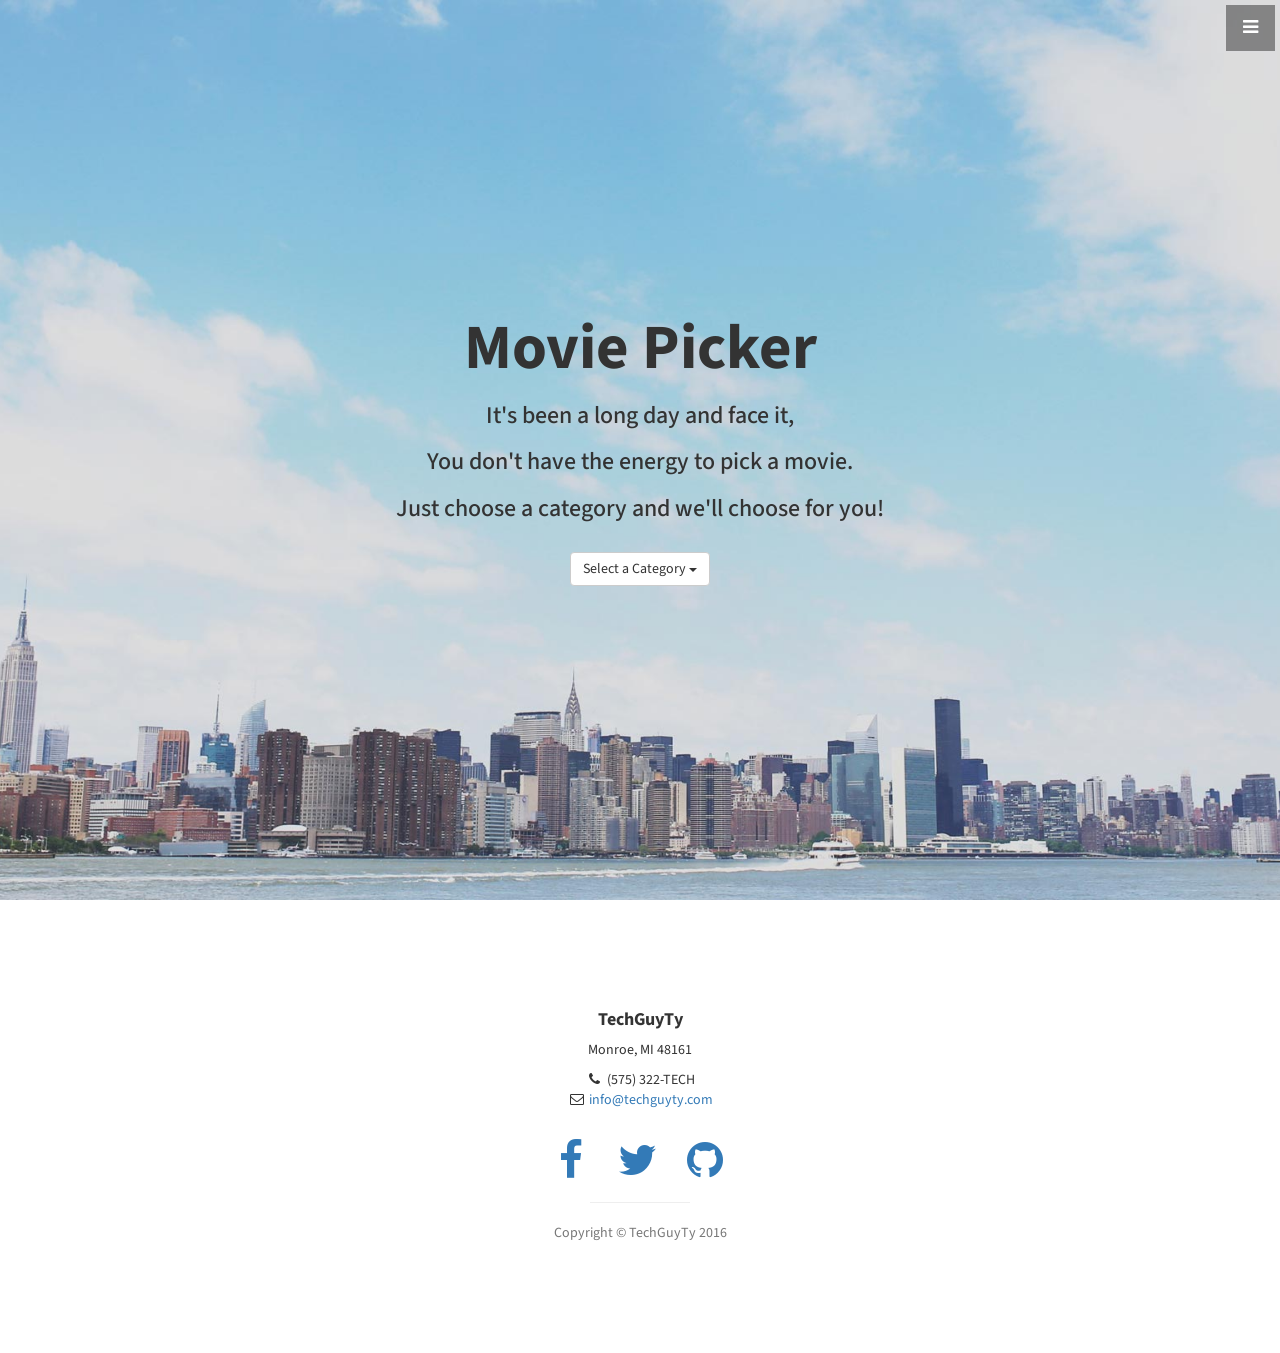
==== WebContent/index.html @ 5c064c35 "." ====
<!DOCTYPE html>
<html lang="en">

<head>

    <meta charset="utf-8">
    <meta http-equiv="X-UA-Compatible" content="IE=edge">
    <meta name="viewport" content="width=device-width, initial-scale=1">
    <meta name="description" content="">
    <meta name="author" content="">

    <title>Stylish Portfolio - Start Bootstrap Theme</title>

    <!-- Bootstrap Core CSS -->
    <link href="css/bootstrap.min.css" rel="stylesheet">

    <!-- Custom CSS -->
    <link href="css/stylish-portfolio.css" rel="stylesheet">

    <!-- Custom Fonts -->
    <link href="font-awesome/css/font-awesome.min.css" rel="stylesheet" type="text/css">
    <link href="http://fonts.googleapis.com/css?family=Source+Sans+Pro:300,400,700,300italic,400italic,700italic" rel="stylesheet" type="text/css">

    <!-- HTML5 Shim and Respond.js IE8 support of HTML5 elements and media queries -->
    <!-- WARNING: Respond.js doesn't work if you view the page via file:// -->
    <!--[if lt IE 9]>
        <script src="https://oss.maxcdn.com/libs/html5shiv/3.7.0/html5shiv.js"></script>
        <script src="https://oss.maxcdn.com/libs/respond.js/1.4.2/respond.min.js"></script>
    <![endif]-->

</head>

<body>

    <!-- Navigation -->
    <a id="menu-toggle" href="#" class="btn btn-dark btn-lg toggle"><i class="fa fa-bars"></i></a>
    <nav id="sidebar-wrapper">
        <ul class="sidebar-nav">
            <a id="menu-close" href="#" class="btn btn-light btn-lg pull-right toggle"><i class="fa fa-times"></i></a>
            <li class="sidebar-brand">
                <a href="#top"  onclick = $("#menu-close").click(); >Movie Picker</a>
            </li>
            <li>
                <a href="#top" onclick = $("#menu-close").click(); >Home</a>
            </li>
            <li>
                <a href="#about" onclick = $("#menu-close").click(); >Browse All Movies</a>
            </li>
            <li>
                <a href="#portfolio" onclick = $("#menu-close").click(); >Portfolio(github link?)</a>
            </li>
            <li>
                <a href="#contact" onclick = $("#menu-close").click(); >Contact(sep page)</a>
            </li>
        </ul>
    </nav>

    <!-- Header -->
    <header id="top" class="header">
        <div class="text-vertical-center">
            <h1>Movie Picker</h1>
            <h3>It's been a long day and face it,</h3>
            <h3>You don't have the energy to pick a movie.</h3>
            <h3>Just choose a category and we'll choose for you!</h3>


            <br>
            <div class="container">
  <div class="dropdown">
    <button class="btn btn-default dropdown-toggle" type="button" data-toggle="dropdown">Select a Category
    <span class="caret"></span></button>
    <ul class="dropdown-menu">
      <li class="dropdown-header">Dropdown header 1</li>

      <li class="divider"></li>
      <li class="dropdown-header">Dropdown header 2</li>
      <li><a href="#">Database will fill</a></li>
        <li><a href="#">These values for us!</a></li>
        <li><a href="#">Hooray for MySQL and such</a></li>
    </ul>
  </div>
</div>
        </div>
    </header>




    <!-- Footer -->
    <footer>
        <div class="container">
            <div class="row">
                <div class="col-lg-10 col-lg-offset-1 text-center">
                    <h4><strong>TechGuyTy</strong>
                    </h4>
                    <p>Monroe, MI 48161</p>
                    <ul class="list-unstyled">
                        <li><i class="fa fa-phone fa-fw"></i> (575) 322-TECH</li>
                        <li><i class="fa fa-envelope-o fa-fw"></i>  <a href="mailto:name@example.com">info@techguyty.com</a>
                        </li>
                    </ul>
                    <br>
                    <ul class="list-inline">
                        <li>
                            <a href="https://www.facebook.com/people/Tyler-Hensley/100011793132389"><i class="fa fa-facebook fa-fw fa-3x"></i></a>
                        </li>
                        <li>
                            <a href="https://twitter.com/TechGuy_Ty"><i class="fa fa-twitter fa-fw fa-3x"></i></a>
                        </li>
                        <li>
                            <a href="https://github.com/TechGuyTy"><i class="fa fa-github fa-fw fa-3x"></i></a>
                        </li>
                    </ul>
                    <hr class="small">
                    <p class="text-muted">Copyright &copy; TechGuyTy 2016</p>
                </div>
            </div>
        </div>
    </footer>

    <!-- jQuery -->
    <script src="js/jquery.js"></script>

    <!-- Bootstrap Core JavaScript -->
    <script src="js/bootstrap.min.js"></script>

    <!-- Custom Theme JavaScript -->
    <script>
    // Closes the sidebar menu
    $("#menu-close").click(function(e) {
        e.preventDefault();
        $("#sidebar-wrapper").toggleClass("active");
    });

    // Opens the sidebar menu
    $("#menu-toggle").click(function(e) {
        e.preventDefault();
        $("#sidebar-wrapper").toggleClass("active");
    });

    // Scrolls to the selected menu item on the page
    $(function() {
        $('a[href*=#]:not([href=#])').click(function() {
            if (location.pathname.replace(/^\//, '') == this.pathname.replace(/^\//, '') || location.hostname == this.hostname) {

                var target = $(this.hash);
                target = target.length ? target : $('[name=' + this.hash.slice(1) + ']');
                if (target.length) {
                    $('html,body').animate({
                        scrollTop: target.offset().top
                    }, 1000);
                    return false;
                }
            }
        });
    });
    </script>

</body>

</html>
---- WebContent/css/stylish-portfolio.css ----
/*!
 * Start Bootstrap - Stylish Portfolio Bootstrap Theme (http://startbootstrap.com)
 * Code licensed under the Apache License v2.0.
 * For details, see http://www.apache.org/licenses/LICENSE-2.0.
 */

/* Global Styles */

html,
body {
    width: 100%;
    height: 100%;
}

body {
    font-family: "Source Sans Pro","Helvetica Neue",Helvetica,Arial,sans-serif;
}

.text-vertical-center {
    display: table-cell;
    text-align: center;
    vertical-align: middle;
}

.text-vertical-center h1 {
    margin: 0;
    padding: 0;
    font-size: 4.5em;
    font-weight: 700;
}

/* Custom Button Styles */

.btn-dark {
    border-radius: 0;
    color: #fff;
    background-color: rgba(0,0,0,0.4);
}

.btn-dark:hover,
.btn-dark:focus,
.btn-dark:active {
    color: #fff;
    background-color: rgba(0,0,0,0.7);
}

.btn-light {
    border-radius: 0;
    color: #333;
    background-color: rgb(255,255,255);
}

.btn-light:hover,
.btn-light:focus,
.btn-light:active {
    color: #333;
    background-color: rgba(255,255,255,0.8);
}

/* Custom Horizontal Rule */

hr.small {
    max-width: 100px;
}

/* Side Menu */

#sidebar-wrapper {
    z-index: 1000;
    position: fixed;
    right: 0;
    width: 250px;
    height: 100%;
    margin-right: -250px;
    overflow-y: auto;
    background: #222;
    -webkit-transition: all 0.4s ease 0s;
    -moz-transition: all 0.4s ease 0s;
    -ms-transition: all 0.4s ease 0s;
    -o-transition: all 0.4s ease 0s;
    transition: all 0.4s ease 0s;
}

.sidebar-nav {
    position: absolute;
    top: 0;
    width: 250px;
    margin: 0;
    padding: 0;
    list-style: none;
}

.sidebar-nav li {
    text-indent: 20px;
    line-height: 40px;
}

.sidebar-nav li a {
    display: block;
    text-decoration: none;
    color: #999;
}

.sidebar-nav li a:hover {
    text-decoration: none;
    color: #fff;
    background: rgba(255,255,255,0.2);
}

.sidebar-nav li a:active,
.sidebar-nav li a:focus {
    text-decoration: none;
}

.sidebar-nav > .sidebar-brand {
    height: 55px;
    font-size: 18px;
    line-height: 55px;
}

.sidebar-nav > .sidebar-brand a {
    color: #999;
}

.sidebar-nav > .sidebar-brand a:hover {
    color: #fff;
    background: none;
}

#menu-toggle {
    z-index: 1;
    position: fixed;
    top: 0;
    right: 0;
}

#sidebar-wrapper.active {
    right: 250px;
    width: 250px;
    -webkit-transition: all 0.4s ease 0s;
    -moz-transition: all 0.4s ease 0s;
    -ms-transition: all 0.4s ease 0s;
    -o-transition: all 0.4s ease 0s;
    transition: all 0.4s ease 0s;
}

.toggle {
    margin: 5px 5px 0 0;
}

/* Header */

.header {
    display: table;
    position: relative;
    width: 100%;
    height: 100%;
    background: url(../img/bg.jpg) no-repeat center center scroll;
    -webkit-background-size: cover;
    -moz-background-size: cover;
    background-size: cover;
    -o-background-size: cover;
}

/* About */

.about {
    padding: 50px 0;
}

/* Services */

.services {
    padding: 50px 0;
}

.service-item {
    margin-bottom: 30px;
}

/* Callout */

.callout {
    display: table;
    width: 100%;
    height: 400px;
    color: #fff;
    background: url(../img/callout.jpg) no-repeat center center scroll;
    -webkit-background-size: cover;
    -moz-background-size: cover;
    background-size: cover;
    -o-background-size: cover;
}

/* Portfolio */

.portfolio {
    padding: 50px 0;
}

.portfolio-item {
    margin-bottom: 30px;
}

.img-portfolio {
    margin: 0 auto;
}

.img-portfolio:hover {
    opacity: 0.8;
}

/* Call to Action */

.call-to-action {
    padding: 50px 0;
}

.call-to-action .btn {
    margin: 10px;
}

/* Map */

.map {
    height: 500px;
}

@media(max-width:768px) {
    .map {
        height: 75%;
    }
}

/* Footer */

footer {
    padding: 100px 0;
}
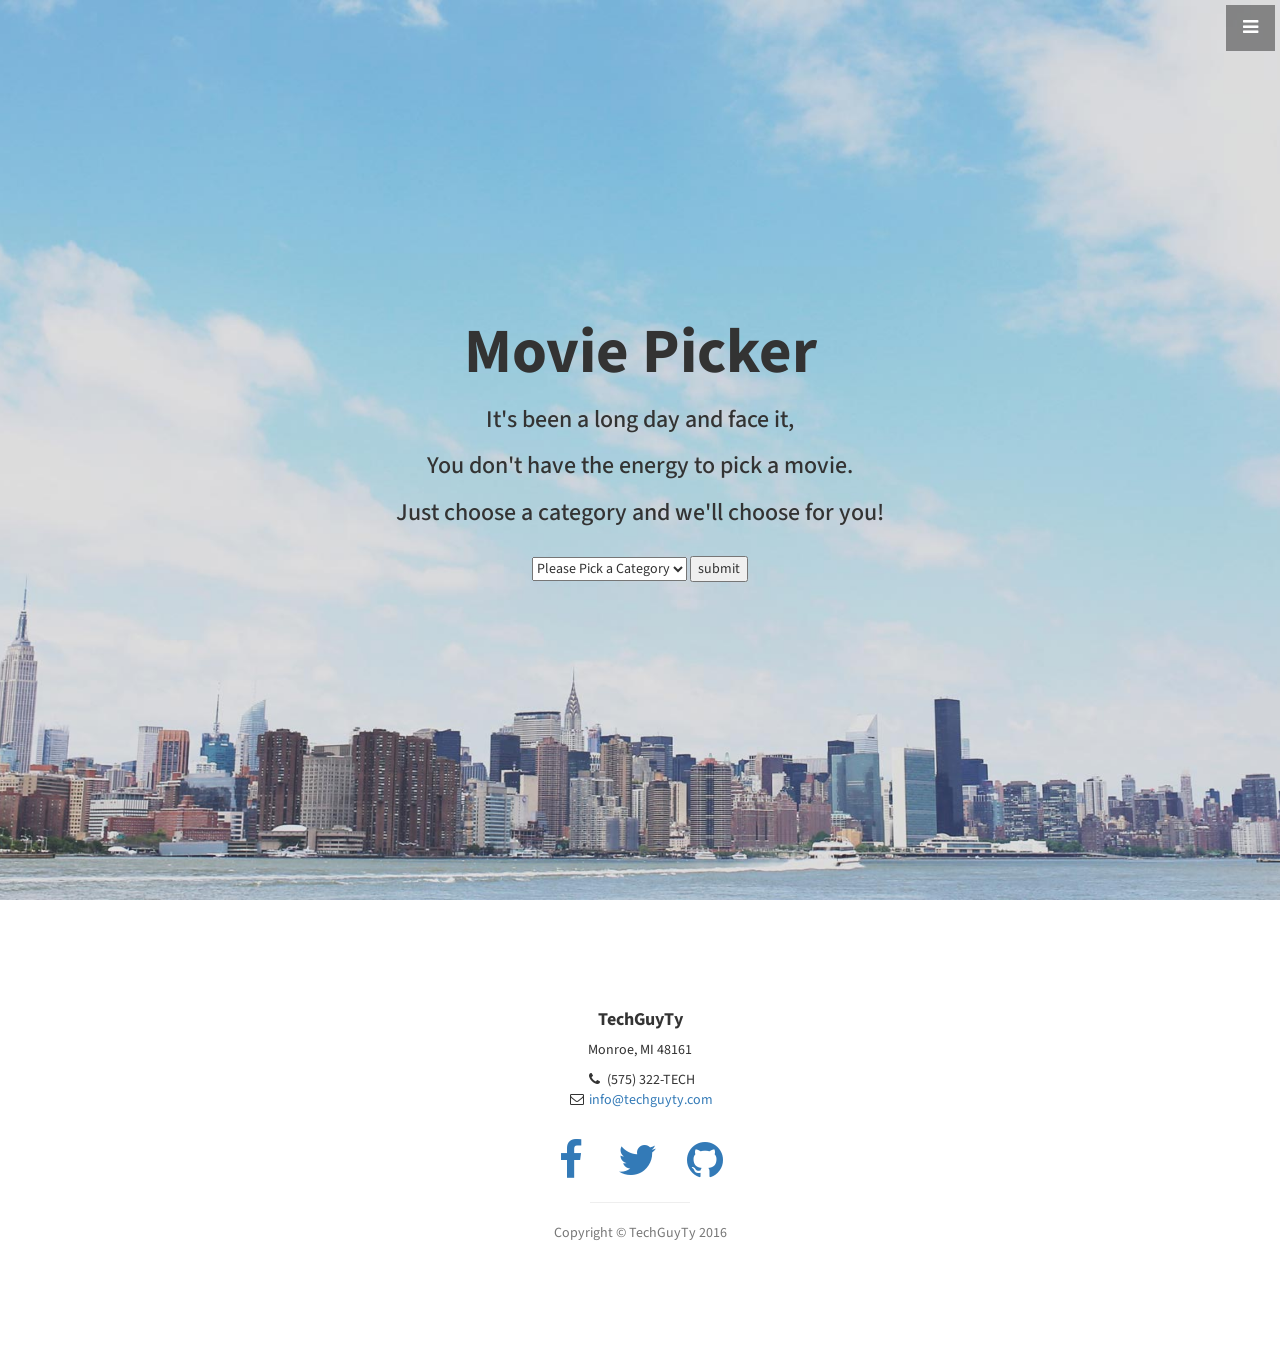
==== commit 3858a2c6: "adds logic for core functionality" ====
--- a/WebContent/index.html
+++ b/WebContent/index.html
@@ -9,7 +9,7 @@
     <meta name="description" content="">
     <meta name="author" content="">
 
-    <title>Stylish Portfolio - Start Bootstrap Theme</title>
+    <title>Movie Database</title>
 
     <!-- Bootstrap Core CSS -->
     <link href="css/bootstrap.min.css" rel="stylesheet">
@@ -67,17 +67,23 @@
             <br>
             <div class="container">
   <div class="dropdown">
-    <button class="btn btn-default dropdown-toggle" type="button" data-toggle="dropdown">Select a Category
-    <span class="caret"></span></button>
-    <ul class="dropdown-menu">
-      <li class="dropdown-header">Dropdown header 1</li>
-
-      <li class="divider"></li>
-      <li class="dropdown-header">Dropdown header 2</li>
-      <li><a href="#">Database will fill</a></li>
-        <li><a href="#">These values for us!</a></li>
-        <li><a href="#">Hooray for MySQL and such</a></li>
-    </ul>
+    <form method = "get" action = "MoviePicker.jsp">
+    
+    <select name="category">
+  
+  <option value="" disabled selected>Please Pick a Category</option>
+  <option value="Action">Action</option>
+  <option value="Comedy">Comedy</option>
+  <option value="Drama">Drama</option>
+  <option value="Horror">Horror</option>
+  <option value="Music">Musical</option>
+  <option value="Mystery">Mystery</option>
+  <option value="Science Fiction">Science Fiction</option>
+  <option value="Westerns">Westerns</option>
+  <option value="War">War</option>
+	</select>
+	<button type = "submit" > submit</button>
+ </form>
   </div>
 </div>
         </div>
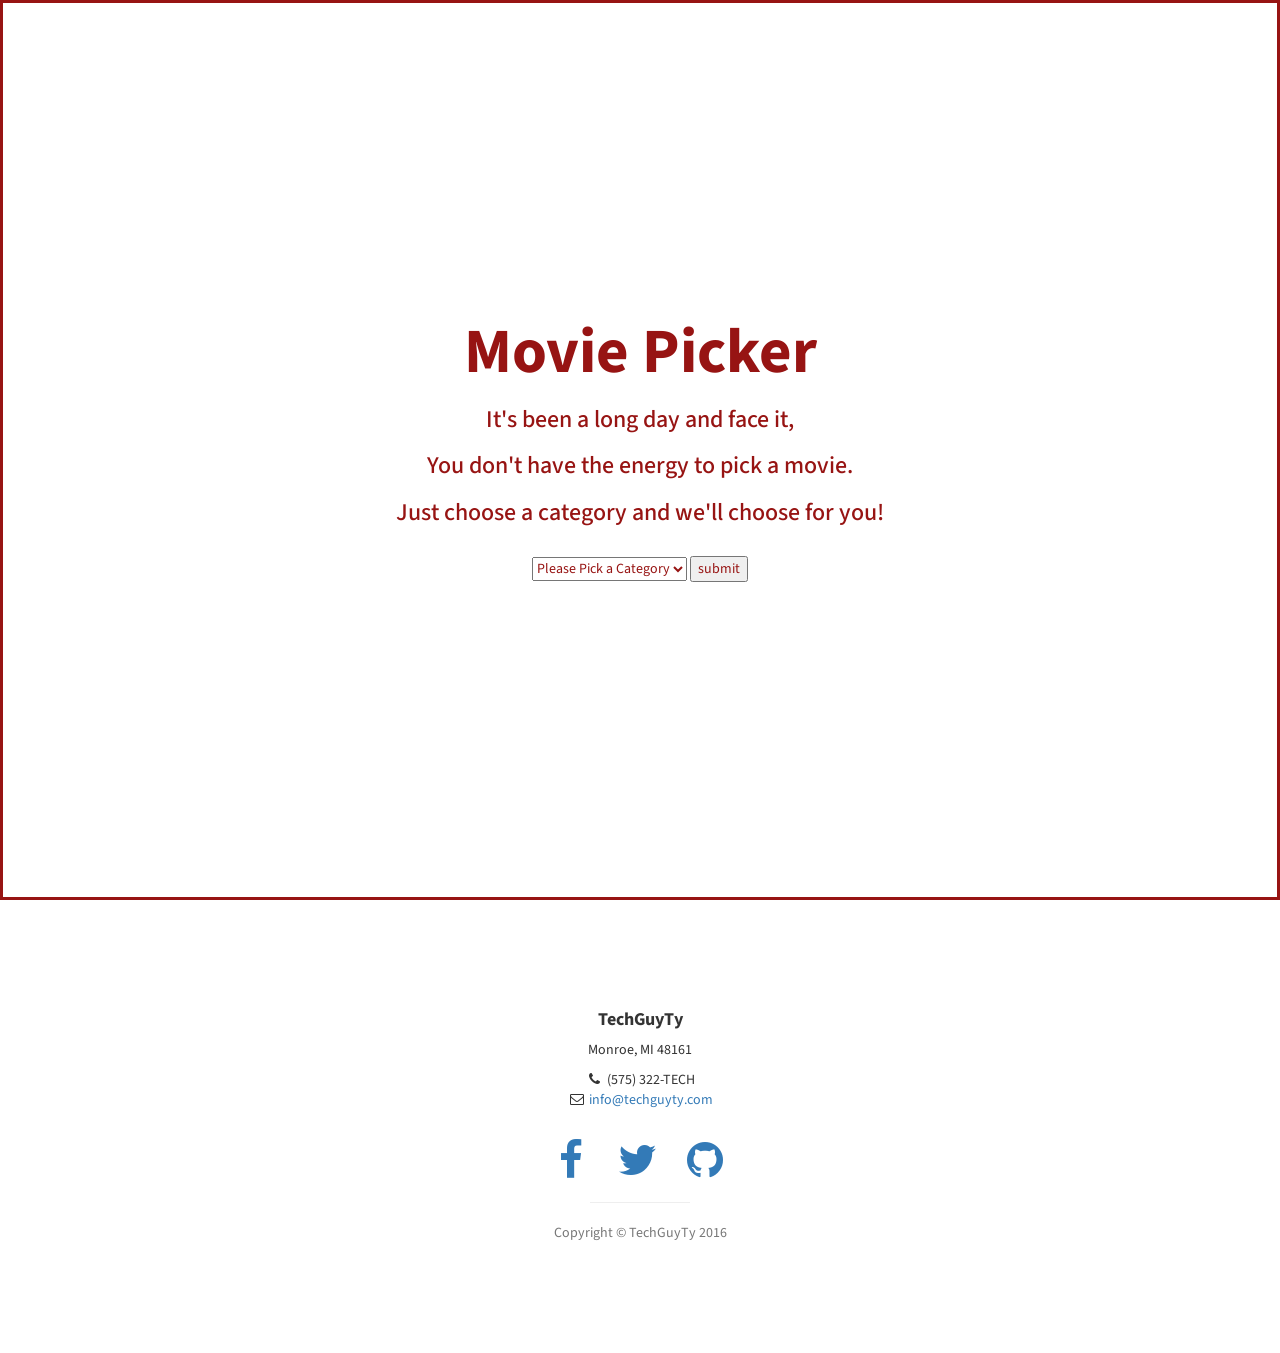
==== commit 7e0d6181: "prettied up" ====
--- a/WebContent/index.html
+++ b/WebContent/index.html
@@ -32,36 +32,16 @@
 
 <body>
 
-    <!-- Navigation -->
-    <a id="menu-toggle" href="#" class="btn btn-dark btn-lg toggle"><i class="fa fa-bars"></i></a>
-    <nav id="sidebar-wrapper">
-        <ul class="sidebar-nav">
-            <a id="menu-close" href="#" class="btn btn-light btn-lg pull-right toggle"><i class="fa fa-times"></i></a>
-            <li class="sidebar-brand">
-                <a href="#top"  onclick = $("#menu-close").click(); >Movie Picker</a>
-            </li>
-            <li>
-                <a href="#top" onclick = $("#menu-close").click(); >Home</a>
-            </li>
-            <li>
-                <a href="#about" onclick = $("#menu-close").click(); >Browse All Movies</a>
-            </li>
-            <li>
-                <a href="#portfolio" onclick = $("#menu-close").click(); >Portfolio(github link?)</a>
-            </li>
-            <li>
-                <a href="#contact" onclick = $("#menu-close").click(); >Contact(sep page)</a>
-            </li>
-        </ul>
-    </nav>
-
+  
     <!-- Header -->
     <header id="top" class="header">
         <div class="text-vertical-center">
+        	
             <h1>Movie Picker</h1>
             <h3>It's been a long day and face it,</h3>
             <h3>You don't have the energy to pick a movie.</h3>
             <h3>Just choose a category and we'll choose for you!</h3>
+            
 
 
             <br>
@@ -83,6 +63,7 @@
   <option value="War">War</option>
 	</select>
 	<button type = "submit" > submit</button>
+	
  </form>
   </div>
 </div>
--- a/WebContent/css/stylish-portfolio.css
+++ b/WebContent/css/stylish-portfolio.css
@@ -17,6 +17,7 @@
 }
 
 .text-vertical-center {
+	border-style: solid;
     display: table-cell;
     text-align: center;
     vertical-align: middle;
@@ -151,16 +152,20 @@
 /* Header */
 
 .header {
+	
+	color: #971413;
     display: table;
     position: relative;
     width: 100%;
     height: 100%;
-    background: url(../img/bg.jpg) no-repeat center center scroll;
+    background: url(http://www.hittingthestage.com/wp-content/uploads/2013/12/movie_theatre.jpg) no-repeat center center scroll;
     -webkit-background-size: cover;
     -moz-background-size: cover;
     background-size: cover;
     -o-background-size: cover;
 }
+
+
 
 /* About */
 
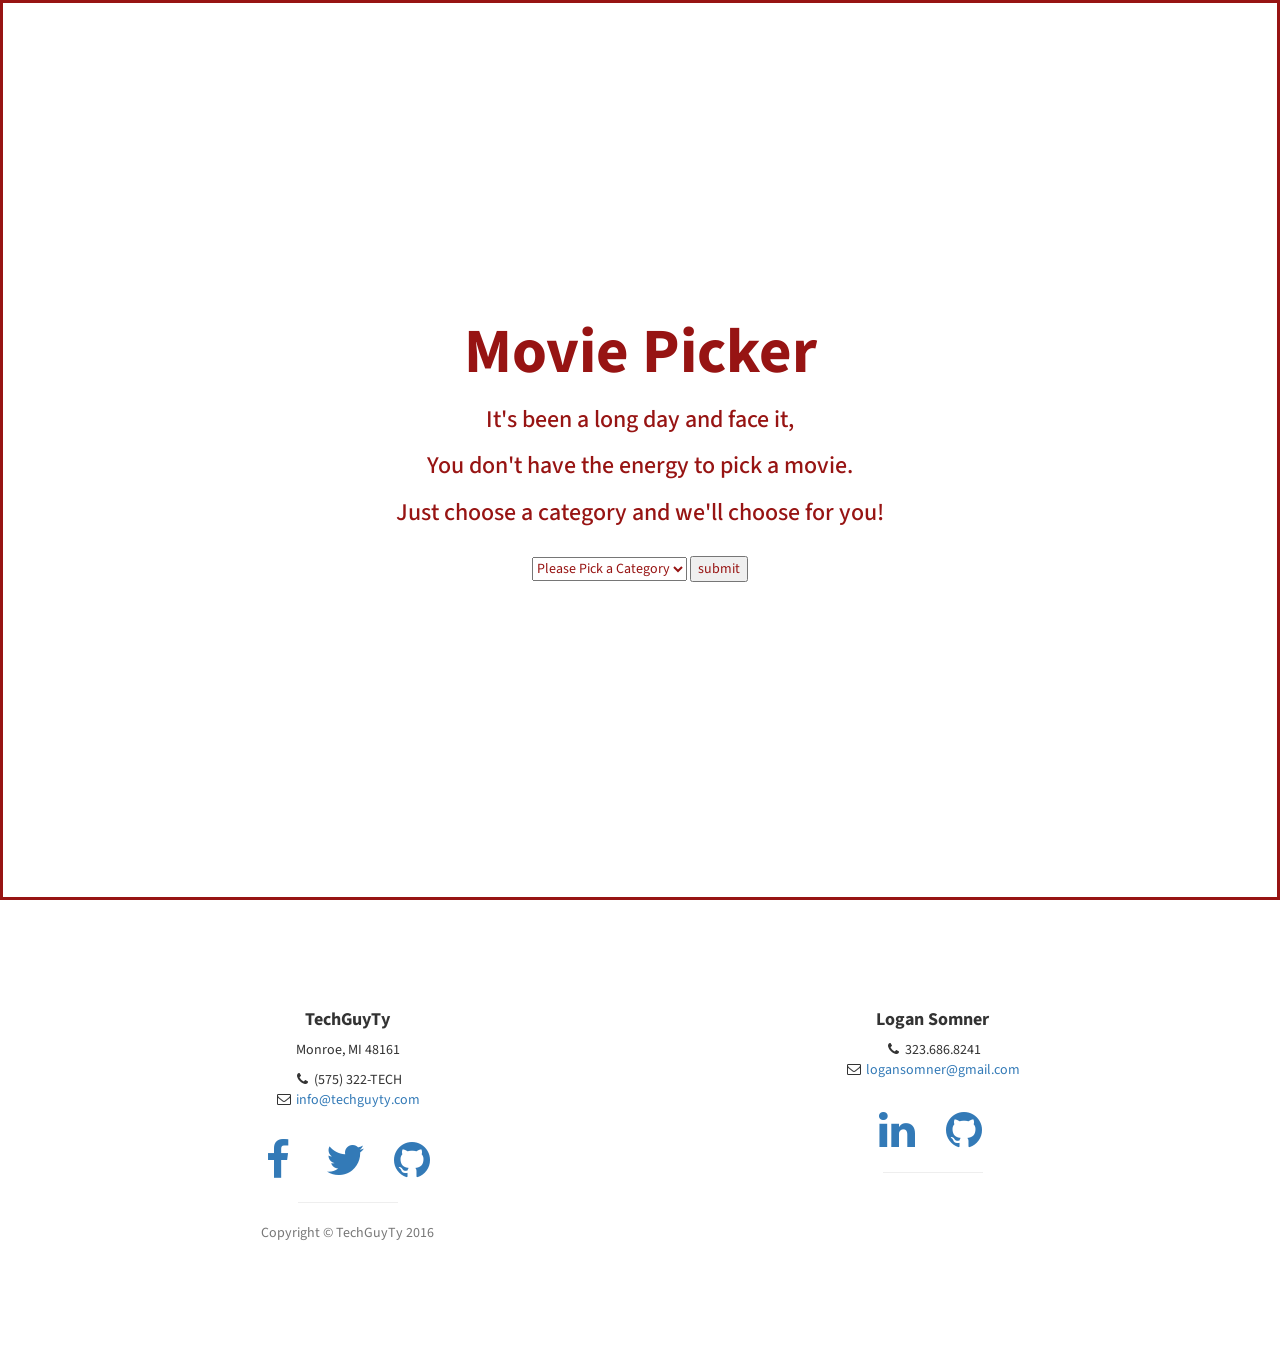
==== commit f5839656: "add contact information" ====
--- a/WebContent/index.html
+++ b/WebContent/index.html
@@ -77,7 +77,7 @@
     <footer>
         <div class="container">
             <div class="row">
-                <div class="col-lg-10 col-lg-offset-1 text-center">
+                <div class="col-lg-6  text-center">
                     <h4><strong>TechGuyTy</strong>
                     </h4>
                     <p>Monroe, MI 48161</p>
@@ -101,6 +101,30 @@
                     <hr class="small">
                     <p class="text-muted">Copyright &copy; TechGuyTy 2016</p>
                 </div>
+                
+                 <div class="col-lg-6  text-center">
+                    <h4><strong>Logan Somner</strong>
+                    </h4>
+                    
+                    <ul class="list-unstyled">
+                        <li><i class="fa fa-phone fa-fw"></i> 323.686.8241</li>
+                        <li><i class="fa fa-envelope-o fa-fw"></i>  <a href="mailto:logansomner@gmail.com">logansomner@gmail.com</a>
+                        </li>
+                    </ul>
+                    <br>
+                    <ul class="list-inline">
+                        <li>
+                            <a href="https://www.linkedin.com/in/logansomner"><i class="fa fa-linkedin fa-fw fa-3x"></i></a>
+                        </li>
+                        
+                        <li>
+                            <a href="https://github.com/colonized"><i class="fa fa-github fa-fw fa-3x"></i></a>
+                        </li>
+                    </ul>
+                    <hr class="small">
+                    
+                </div>
+                
             </div>
         </div>
     </footer>
